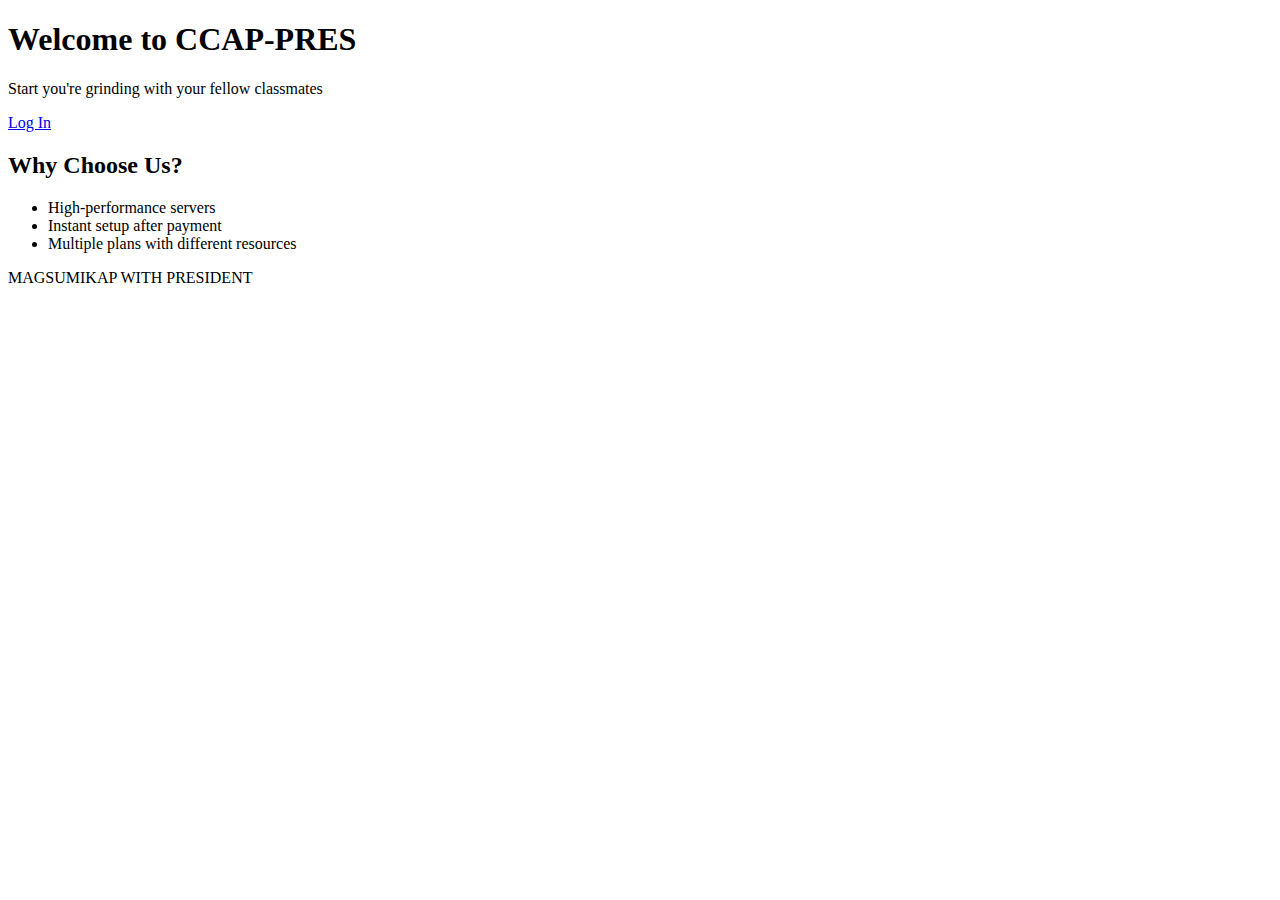
==== index.html @ 5f201d17 "index.html" ====
<!DOCTYPE html>
<html lang="en">
<head>
    <meta charset="UTF-8">
    <meta name="viewport" content="width=device-width, initial-scale=1.0">
    <title>Minecraft Server Hosting</title>
    <link rel="stylesheet" href="styles.css">
</head>
<body>
    <header>
        <h1>Welcome to CCAP-PRES</h1>
        <p>Start you're grinding with your fellow classmates</p>
        <a href="login.html" class="button">Log In</a>
    </header>

    <section id="features">
        <h2>Why Choose Us?</h2>
        <ul>
            <li>High-performance servers</li>
            <li>Instant setup after payment</li>
            <li>Multiple plans with different resources</li>
        </ul>
    </section>

    <footer>
        <p>MAGSUMIKAP WITH PRESIDENT</p>
    </footer>
</body>
</html>
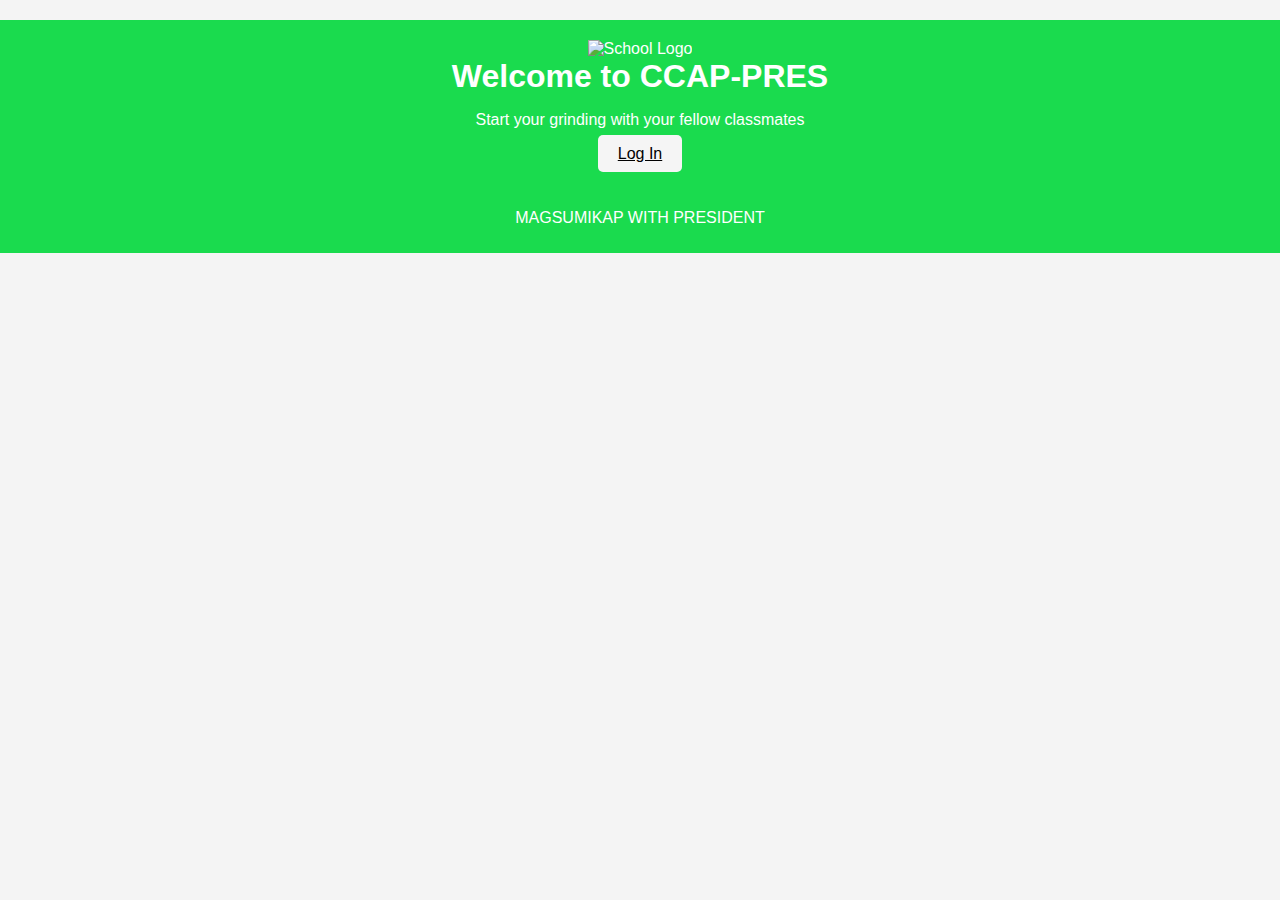
==== commit cbff43ad: "index.html" ====
--- a/index.html
+++ b/index.html
@@ -5,22 +5,28 @@
     <meta name="viewport" content="width=device-width, initial-scale=1.0">
     <title>Minecraft Server Hosting</title>
     <link rel="stylesheet" href="styles.css">
+    <style>
+        body {
+            background-size: cover;
+            background-position: center;
+        }
+        header {
+            text-align: center;
+            margin-top: 20px;
+        }
+        img.logo {
+            width: 200px; /* Adjust the size as needed */
+            height: auto;
+        }
+    </style>
 </head>
 <body>
     <header>
+        <img src="https://scontent.fmnl4-7.fna.fbcdn.net/v/t39.30808-6/275251164_3168881066728188_7614429896767711014_n.jpg?_nc_cat=104&ccb=1-7&_nc_sid=6ee11a&_nc_eui2=AeGhDlgNhhhUV-1a_OgcgX28tzPymf9usiC3M_KZ_26yIDBedSSI_XlBX4Edbx0u48UhAnQICxX7Ot9BPJ3cyMpY&_nc_ohc=Q-JTJfN42ecQ7kNvgFB-Vwc&_nc_zt=23&_nc_ht=scontent.fmnl4-7.fna&_nc_gid=ADmQ-9Fj1lNtAP97pQVhvjp&oh=00_AYDoe5qYfPbYEgkndDlgwyf6K8bjuPq21ds6t05sGIhgpg&oe=678D2DCB" alt="School Logo" class="logo"> <!-- Replace 'school-logo.png' with your logo file -->
         <h1>Welcome to CCAP-PRES</h1>
-        <p>Start you're grinding with your fellow classmates</p>
+        <p>Start your grinding with your fellow classmates</p>
         <a href="login.html" class="button">Log In</a>
     </header>
-
-    <section id="features">
-        <h2>Why Choose Us?</h2>
-        <ul>
-            <li>High-performance servers</li>
-            <li>Instant setup after payment</li>
-            <li>Multiple plans with different resources</li>
-        </ul>
-    </section>
 
     <footer>
         <p>MAGSUMIKAP WITH PRESIDENT</p>
--- a/styles.css
+++ b/styles.css
@@ -0,0 +1,65 @@
+body {
+    font-family: Arial, sans-serif;
+    margin: 0;
+    padding: 0;
+    background-color: #f4f4f4;
+    color: #333;
+}
+
+header {
+    background-color: #1adb4e;
+    color: white;
+    text-align: center;
+    padding: 20px;
+}
+
+h1 {
+    margin: 0;
+}
+
+section {
+    padding: 20px;
+    margin: 20px;
+    background-color: white;
+    border-radius: 8px;
+    box-shadow: 0 2px 10px rgba(0, 0, 0, 0.1);
+}
+
+button, .button {
+    background-color: whitesmoke;
+    color:black;
+    padding: 10px 20px;
+    border: none;
+    border-radius: 5px;
+    cursor: pointer;
+}
+
+button:hover, .button:hover {
+    background-color: #2e4575;
+}
+
+footer {
+    text-align: center;
+    padding: 10px;
+    background-color:#1adb4e;
+    color: white;
+}
+
+#plans {
+    display: flex;
+    justify-content: space-around;
+    flex-wrap: wrap;
+}
+
+.plan {
+    border: 2px solid #ddd;
+    border-radius: 8px;
+    padding: 20px;
+    margin: 10px;
+    width: 250px;
+    text-align: center;
+}
+
+.plan h2 {
+    color: #3b5998;
+}
